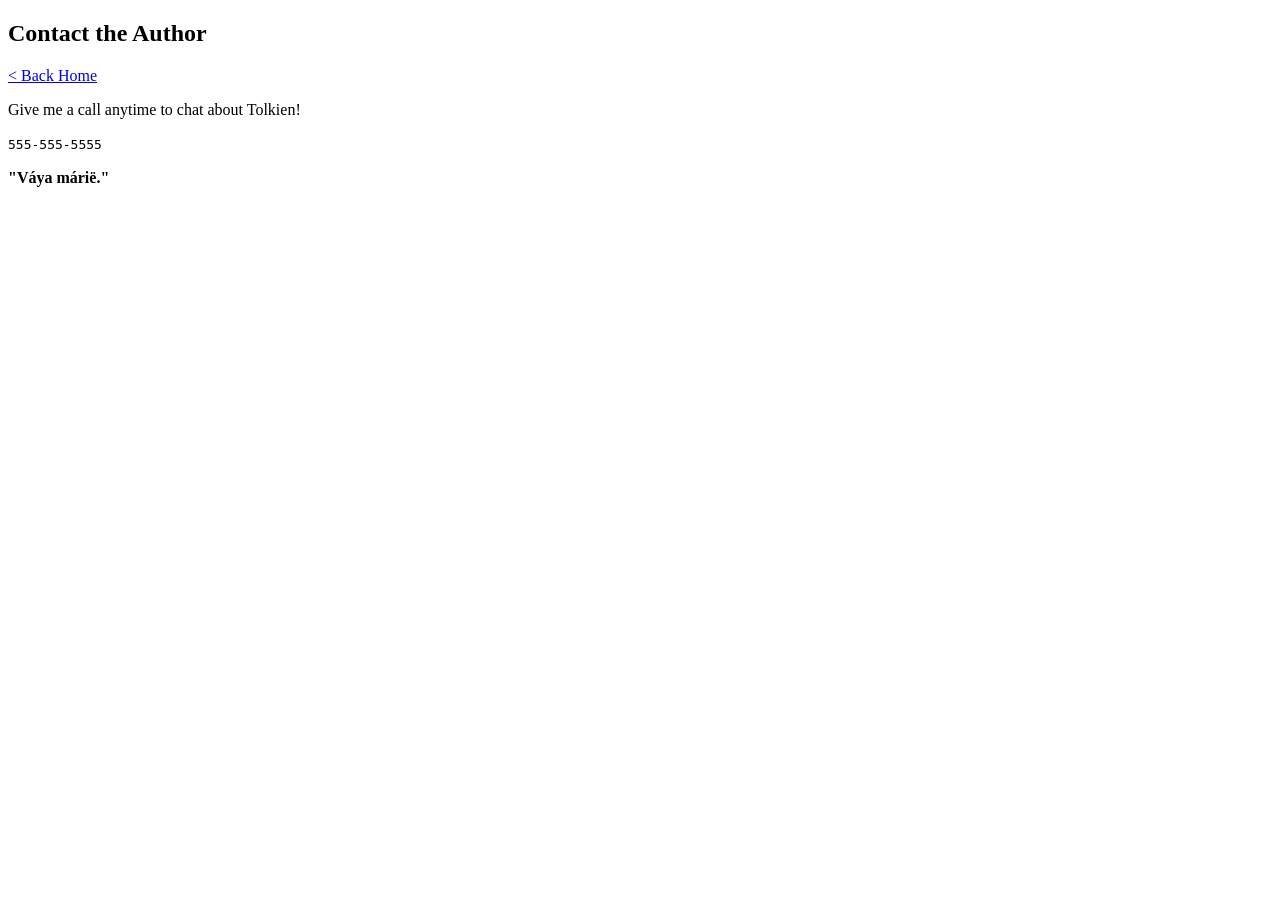
==== docs/contact/index.html @ 9cc38e21 "pushing content" ====
<!doctype html>
<html>
<head>
    <meta charset="utf-8"/>
    <meta name="viewport" content="width=device-width, initial-scale=1"/>
    <title># Contact the Author</title>
    <link href="/index.css" rel="stylesheet"/>
</head>

<body>
<article><div><h1>Contact the Author</h1><p><a href="/">< Back Home</a></p><p>Give me a call anytime to chat about Tolkien!</p><p><code>555-555-5555</code></p><p><b>"Váya márië."</b></p></div></article>
</body>
</html>
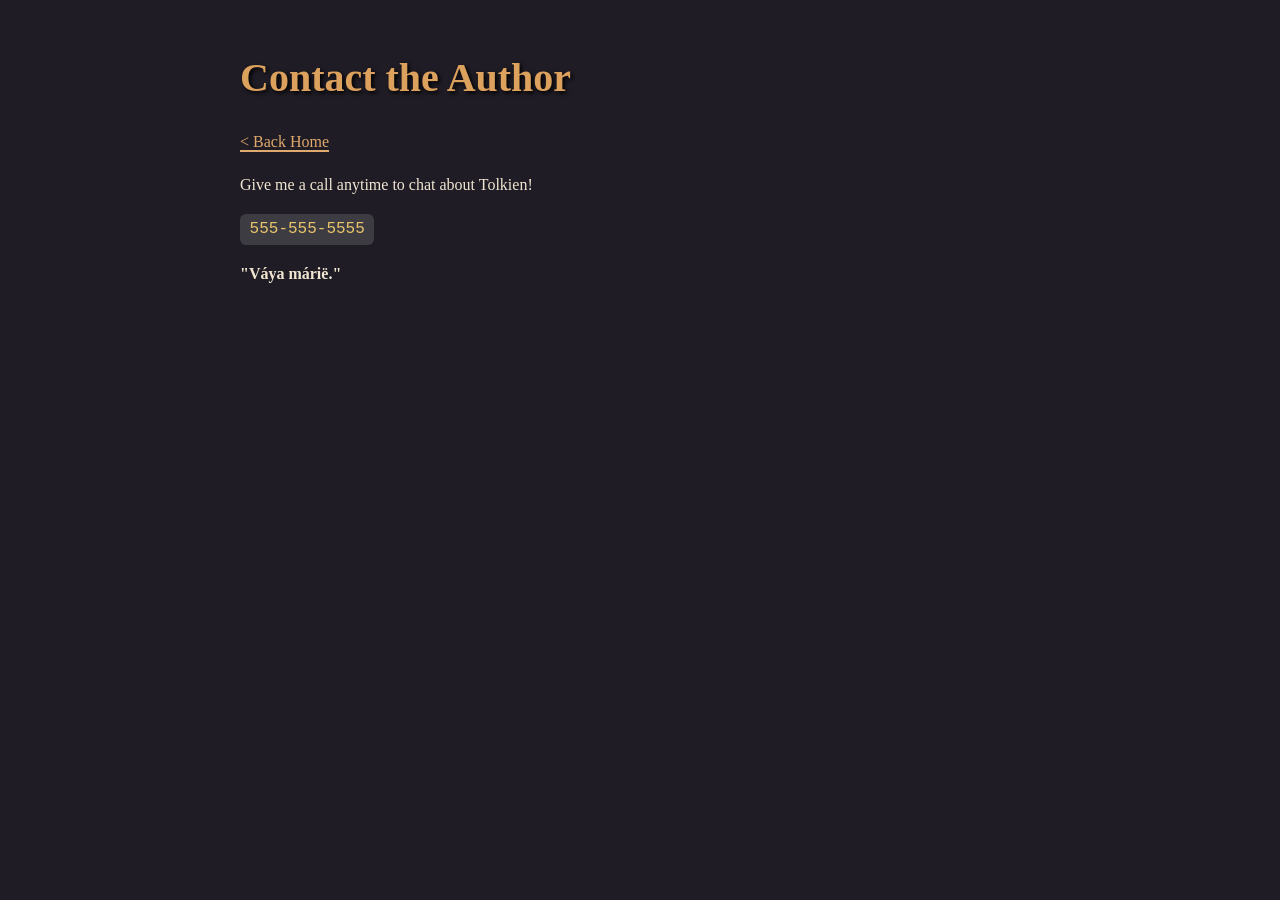
==== commit 364271ac: "pushing content" ====
--- a/index.css
+++ b/index.css
@@ -0,0 +1,130 @@
+body {
+  background-color: #1f1c25;
+  color: #f0e6d1;
+  font-family: "Luminari", "Georgia", serif;
+  line-height: 1.7;
+  margin: 0;
+  padding: 20px;
+  max-width: 800px;
+  margin-left: auto;
+  margin-right: auto;
+}
+
+b {
+  font-weight: 900;
+}
+
+h1,
+h2,
+h3,
+h4,
+h5,
+h6 {
+  color: #dda15e;
+  margin-top: 24px;
+  margin-bottom: 16px;
+  text-shadow: 2px 2px 4px #000;
+}
+
+h1 {
+  font-size: 2.5em;
+}
+
+h2 {
+  font-size: 2em;
+}
+
+h3 {
+  font-size: 1.5em;
+}
+
+h4,
+h5,
+h6 {
+  font-size: 1.2em;
+}
+
+a {
+  color: #e0a96d;
+  text-decoration: none;
+  border-bottom: 2px solid #e0a96d;
+}
+
+a:hover {
+  color: #f4a261;
+  border-color: #f4a261;
+}
+
+ul,
+ol {
+  padding-left: 30px;
+}
+
+code {
+  background-color: #3c3c42;
+  border-radius: 6px;
+  color: #e9c46a;
+  padding: 0.4em 0.6em;
+  font-family: "Courier New", monospace;
+}
+
+pre code {
+  padding: 0;
+}
+
+pre {
+  background-color: #3c3c42;
+  border-radius: 6px;
+  padding: 1em;
+  overflow: auto;
+  box-shadow: 2px 2px 6px #000;
+}
+
+blockquote {
+  background-color: #2e2c35;
+  border-left: 4px solid #8d99ae;
+  padding-left: 2em;
+  margin-left: 0;
+  padding-top: 0.5em;
+  padding-bottom: 0.5em;
+  padding-right: 0.5em;
+  color: #ddd;
+  font-style: italic;
+}
+
+img {
+  max-width: 100%;
+  height: auto;
+  border-radius: 6px;
+  border: 3px solid #3c3c42;
+  box-shadow: 3px 3px 6px #000;
+}
+
+::-webkit-scrollbar {
+  width: 12px;
+  height: 12px;
+}
+
+::-webkit-scrollbar-track {
+  background: #1f1c25;
+  border-radius: 6px;
+}
+
+::-webkit-scrollbar-thumb {
+  background-color: #3c3c42;
+  border-radius: 6px;
+  border: 3px solid #1f1c25;
+}
+
+::-webkit-scrollbar-thumb:hover {
+  background-color: #5a5466;
+}
+
+* {
+  scrollbar-width: thin;
+  scrollbar-color: #3c3c42 #1f1c25;
+}
+
+::-webkit-scrollbar-corner {
+  background: #1f1c25;
+}.gitignore
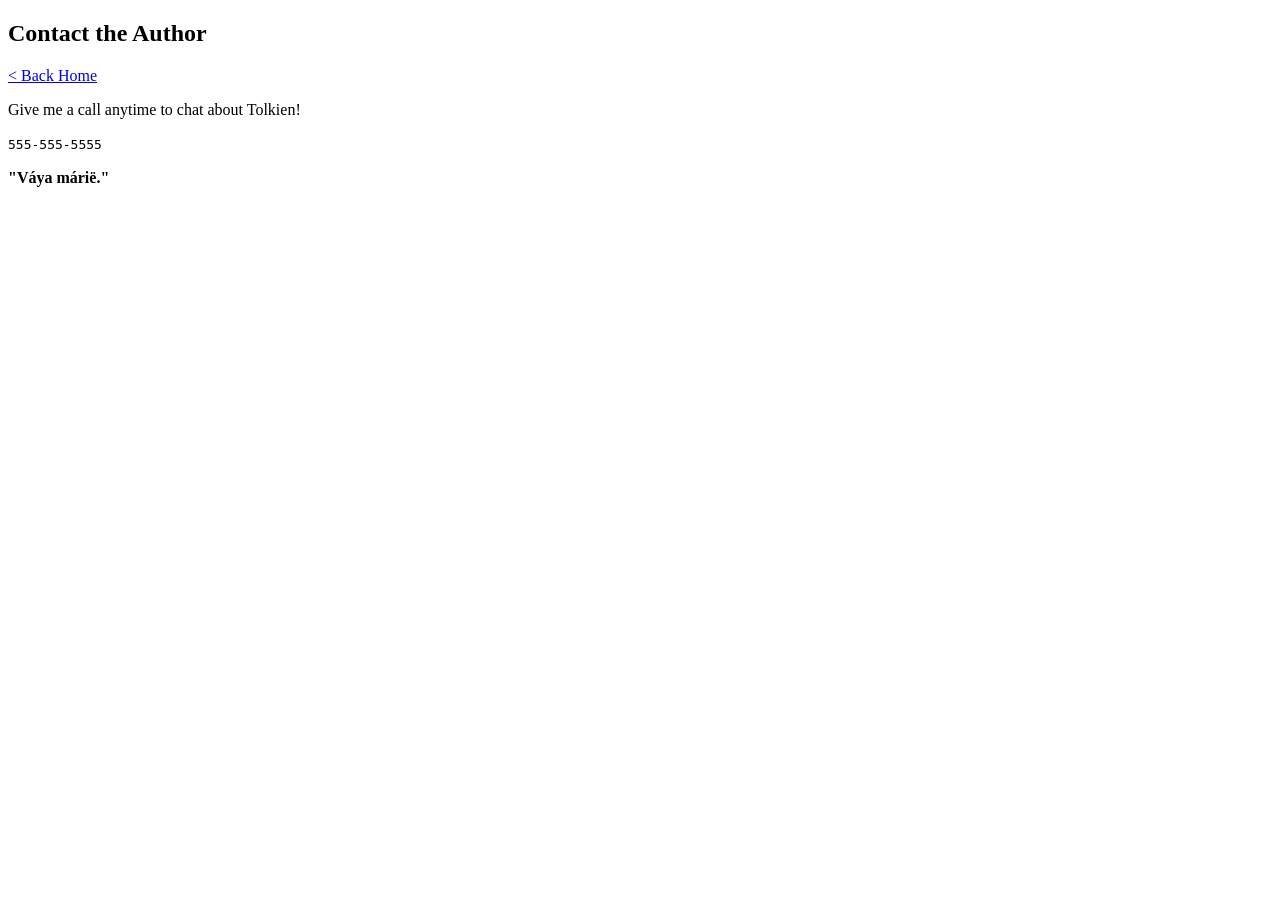
==== commit 7e78fc25: "pushing content" ====
--- a/docs/contact/index.html
+++ b/docs/contact/index.html
@@ -4,10 +4,10 @@
     <meta charset="utf-8"/>
     <meta name="viewport" content="width=device-width, initial-scale=1"/>
     <title># Contact the Author</title>
-    <link href="/index.css" rel="stylesheet"/>
+    <link href="/static_site_generator/index.css" rel="stylesheet"/>
 </head>
 
 <body>
-<article><div><h1>Contact the Author</h1><p><a href="/">< Back Home</a></p><p>Give me a call anytime to chat about Tolkien!</p><p><code>555-555-5555</code></p><p><b>"Váya márië."</b></p></div></article>
+<article><div><h1>Contact the Author</h1><p><a href="/static_site_generator/">< Back Home</a></p><p>Give me a call anytime to chat about Tolkien!</p><p><code>555-555-5555</code></p><p><b>"Váya márië."</b></p></div></article>
 </body>
 </html>
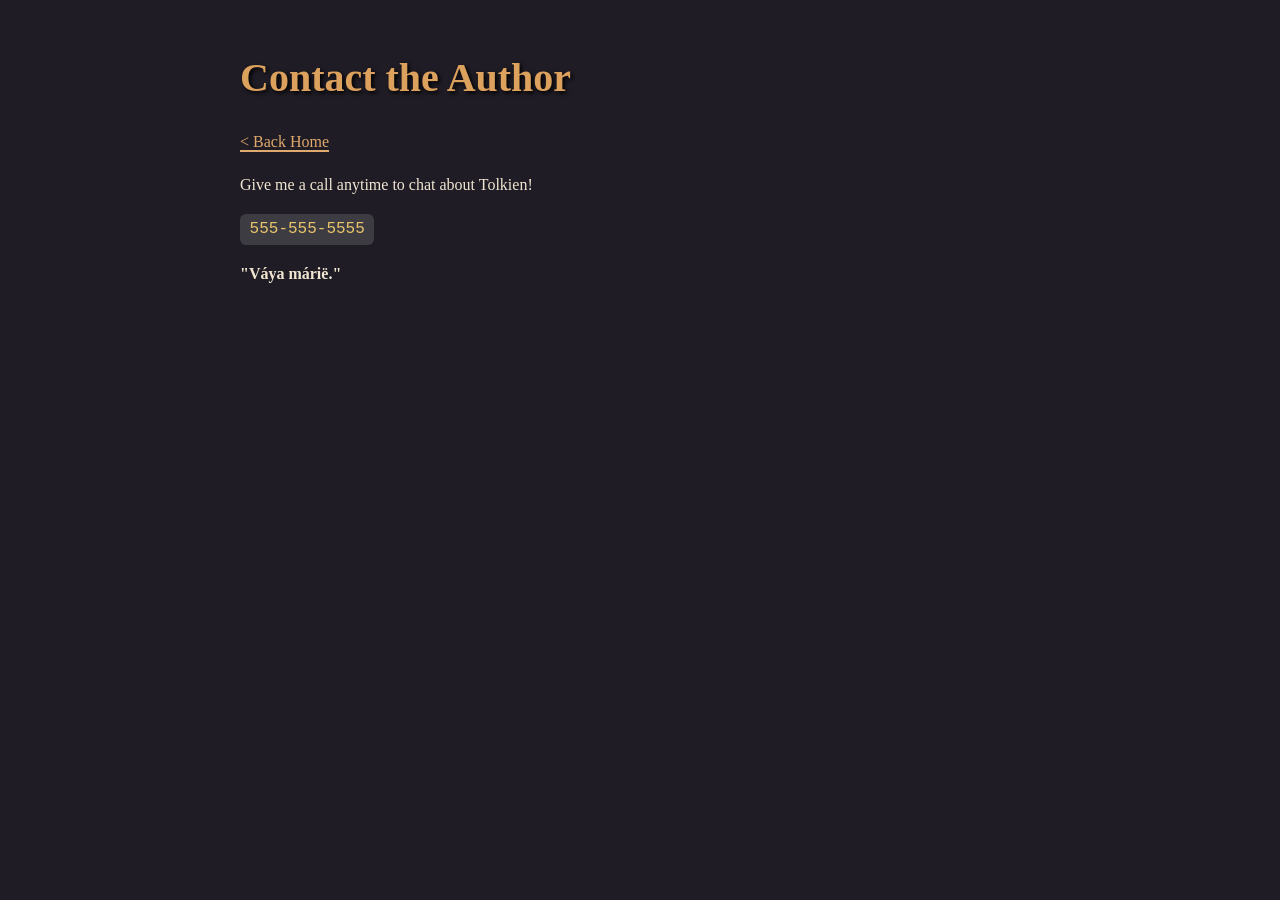
==== commit fb24060b: "pushing content" ====
--- a/docs/contact/index.html
+++ b/docs/contact/index.html
@@ -4,10 +4,10 @@
     <meta charset="utf-8"/>
     <meta name="viewport" content="width=device-width, initial-scale=1"/>
     <title># Contact the Author</title>
-    <link href="/static_site_generator/index.css" rel="stylesheet"/>
+    <link href="/index.css" rel="stylesheet"/>
 </head>
 
 <body>
-<article><div><h1>Contact the Author</h1><p><a href="/static_site_generator/">< Back Home</a></p><p>Give me a call anytime to chat about Tolkien!</p><p><code>555-555-5555</code></p><p><b>"Váya márië."</b></p></div></article>
+<article><div><h1>Contact the Author</h1><p><a href="/">< Back Home</a></p><p>Give me a call anytime to chat about Tolkien!</p><p><code>555-555-5555</code></p><p><b>"Váya márië."</b></p></div></article>
 </body>
 </html>
--- a/index.css
+++ b/index.css
@@ -0,0 +1,130 @@
+body {
+  background-color: #1f1c25;
+  color: #f0e6d1;
+  font-family: "Luminari", "Georgia", serif;
+  line-height: 1.7;
+  margin: 0;
+  padding: 20px;
+  max-width: 800px;
+  margin-left: auto;
+  margin-right: auto;
+}
+
+b {
+  font-weight: 900;
+}
+
+h1,
+h2,
+h3,
+h4,
+h5,
+h6 {
+  color: #dda15e;
+  margin-top: 24px;
+  margin-bottom: 16px;
+  text-shadow: 2px 2px 4px #000;
+}
+
+h1 {
+  font-size: 2.5em;
+}
+
+h2 {
+  font-size: 2em;
+}
+
+h3 {
+  font-size: 1.5em;
+}
+
+h4,
+h5,
+h6 {
+  font-size: 1.2em;
+}
+
+a {
+  color: #e0a96d;
+  text-decoration: none;
+  border-bottom: 2px solid #e0a96d;
+}
+
+a:hover {
+  color: #f4a261;
+  border-color: #f4a261;
+}
+
+ul,
+ol {
+  padding-left: 30px;
+}
+
+code {
+  background-color: #3c3c42;
+  border-radius: 6px;
+  color: #e9c46a;
+  padding: 0.4em 0.6em;
+  font-family: "Courier New", monospace;
+}
+
+pre code {
+  padding: 0;
+}
+
+pre {
+  background-color: #3c3c42;
+  border-radius: 6px;
+  padding: 1em;
+  overflow: auto;
+  box-shadow: 2px 2px 6px #000;
+}
+
+blockquote {
+  background-color: #2e2c35;
+  border-left: 4px solid #8d99ae;
+  padding-left: 2em;
+  margin-left: 0;
+  padding-top: 0.5em;
+  padding-bottom: 0.5em;
+  padding-right: 0.5em;
+  color: #ddd;
+  font-style: italic;
+}
+
+img {
+  max-width: 100%;
+  height: auto;
+  border-radius: 6px;
+  border: 3px solid #3c3c42;
+  box-shadow: 3px 3px 6px #000;
+}
+
+::-webkit-scrollbar {
+  width: 12px;
+  height: 12px;
+}
+
+::-webkit-scrollbar-track {
+  background: #1f1c25;
+  border-radius: 6px;
+}
+
+::-webkit-scrollbar-thumb {
+  background-color: #3c3c42;
+  border-radius: 6px;
+  border: 3px solid #1f1c25;
+}
+
+::-webkit-scrollbar-thumb:hover {
+  background-color: #5a5466;
+}
+
+* {
+  scrollbar-width: thin;
+  scrollbar-color: #3c3c42 #1f1c25;
+}
+
+::-webkit-scrollbar-corner {
+  background: #1f1c25;
+}.gitignore
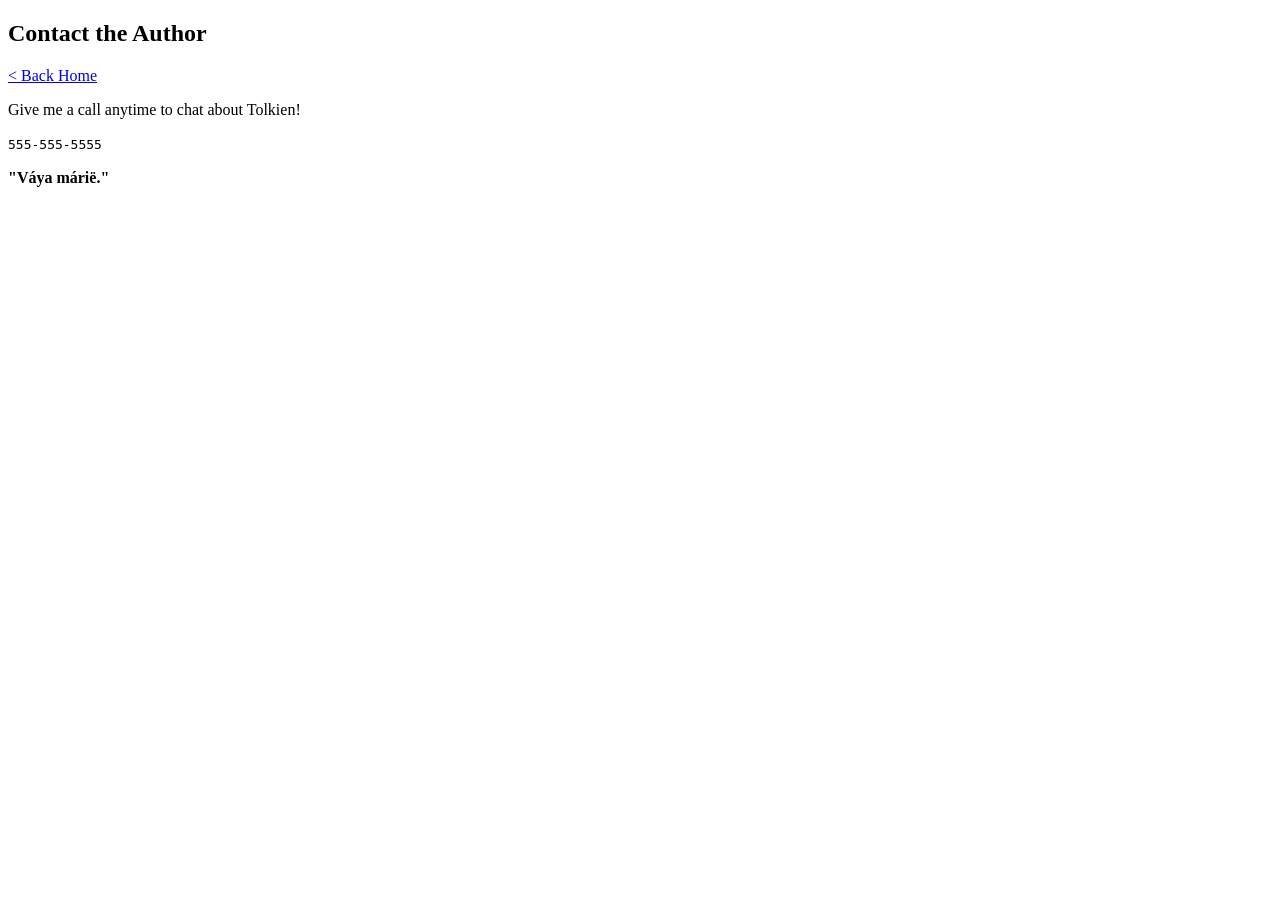
==== commit 537e5b64: "build site with GitHub Pages basepath" ====
--- a/docs/contact/index.html
+++ b/docs/contact/index.html
@@ -4,10 +4,10 @@
     <meta charset="utf-8"/>
     <meta name="viewport" content="width=device-width, initial-scale=1"/>
     <title># Contact the Author</title>
-    <link href="/index.css" rel="stylesheet"/>
+    <link href="/static_site_generator/index.css" rel="stylesheet"/>
 </head>
 
 <body>
-<article><div><h1>Contact the Author</h1><p><a href="/">< Back Home</a></p><p>Give me a call anytime to chat about Tolkien!</p><p><code>555-555-5555</code></p><p><b>"Váya márië."</b></p></div></article>
+<article><div><h1>Contact the Author</h1><p><a href="/static_site_generator/">< Back Home</a></p><p>Give me a call anytime to chat about Tolkien!</p><p><code>555-555-5555</code></p><p><b>"Váya márië."</b></p></div></article>
 </body>
 </html>
